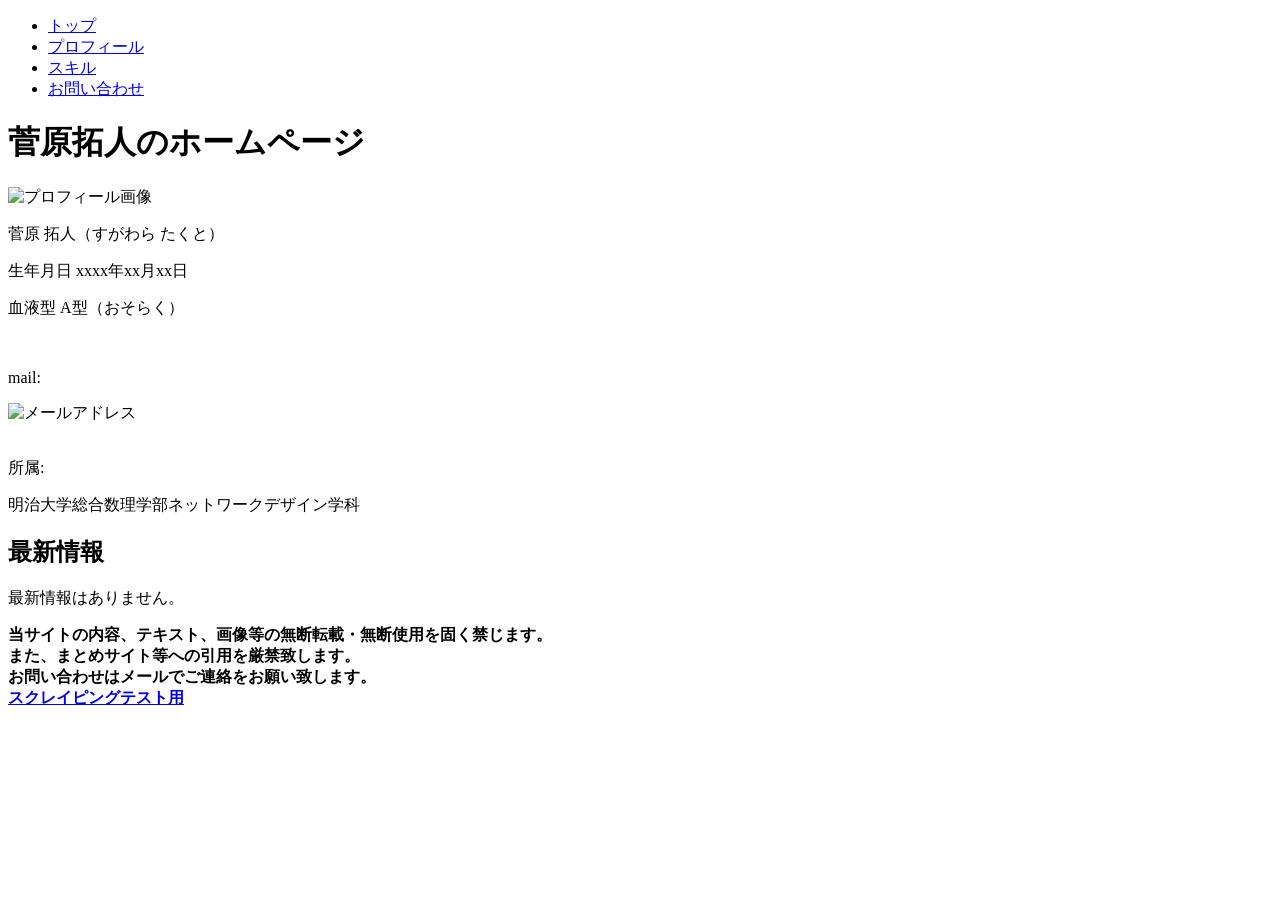
==== index.html @ 459513ca "fix" ====
<!DOCTYPE html>
<html lang="ja">
  <head>
    <meta charset="UTF-8">
    <meta name="viewport" content="width=device-width, initial-scale=1.0">
    <title>菅原拓人のホームページ</title>
    <link rel="stylesheet" href="https://Takuto-Sugawara.github.io/style.css">
    </head>
  <body>
    <main>
      <div class="sidebar">
        <ul>
          <li><a href="https://Takuto-Sugawara.github.io/">トップ</a></li>
          <li><a href="https://Takuto-Sugawara.github.io/profile.html">プロフィール</a></li>
          <li><a href="https://Takuto-Sugawara.github.io/skills.html">スキル</a></li>
          <li><a href="https://Takuto-Sugawara.github.io/contact.html">お問い合わせ</a></li>
        </ul>
      </div>
      <div class="main-contents">
        <div class="main-contents-top">
          <h1>菅原拓人のホームページ</h1>  
        </div>
        <div id="profile-image">
            <img src="https://Takuto-Sugawara.github.io/images/profile.jpg" alt="プロフィール画像">
        </div>
        <div class="profile-summary">
          <p>菅原 拓人（すがわら たくと）</p>
          <p>生年月日 xxxx年xx月xx日</p>
          <p>血液型 A型（おそらく）</p><br>
          <p>mail:</p>
          <div class="email-address-image">
            <img src="https://Takuto-Sugawara.github.io/images/email-address.jpg" alt="メールアドレス">
          </div>
          <br>
          <p>所属:</p>
          <p>明治大学総合数理学部ネットワークデザイン学科</p>     
        </div>  
        <div class="latest-information">
          <h2>最新情報</h2>
          <p>最新情報はありません。</p>
        </div>
        <div class="rights">
          <b>
          当サイトの内容、テキスト、画像等の無断転載・無断使用を固く禁じます。<br>
          また、まとめサイト等への引用を厳禁致します。<br>
          お問い合わせはメールでご連絡をお願い致します。<br>
          </b>
        </div>
        <div class="footer">
          <a href="./scraping_test.html"><b>スクレイピングテスト用</b></a>
        </div>
      </div>
    </main>
  </body>
</html>
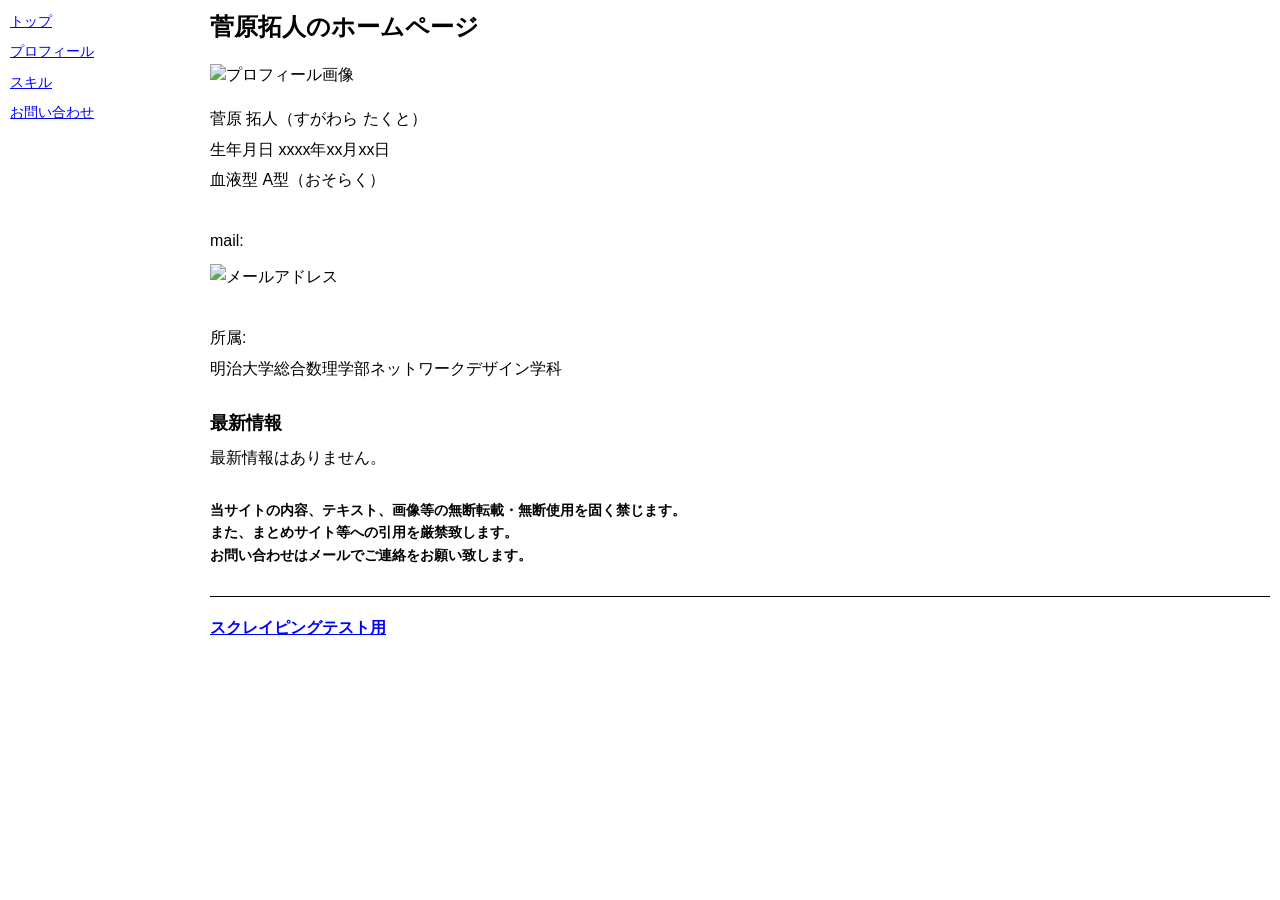
==== commit 901eb906: "fix" ====
--- a/index.html
+++ b/index.html
@@ -4,16 +4,16 @@
     <meta charset="UTF-8">
     <meta name="viewport" content="width=device-width, initial-scale=1.0">
     <title>菅原拓人のホームページ</title>
-    <link rel="stylesheet" href="https://Takuto-Sugawara.github.io/style.css">
+    <link rel="stylesheet" href="./style.css">
     </head>
   <body>
     <main>
       <div class="sidebar">
         <ul>
-          <li><a href="https://Takuto-Sugawara.github.io/">トップ</a></li>
-          <li><a href="https://Takuto-Sugawara.github.io/profile.html">プロフィール</a></li>
-          <li><a href="https://Takuto-Sugawara.github.io/skills.html">スキル</a></li>
-          <li><a href="https://Takuto-Sugawara.github.io/contact.html">お問い合わせ</a></li>
+          <li><a href="./">トップ</a></li>
+          <li><a href="./profile.html">プロフィール</a></li>
+          <li><a href="./skills.html">スキル</a></li>
+          <li><a href="./contact.html">お問い合わせ</a></li>
         </ul>
       </div>
       <div class="main-contents">
@@ -21,7 +21,7 @@
           <h1>菅原拓人のホームページ</h1>  
         </div>
         <div id="profile-image">
-            <img src="https://Takuto-Sugawara.github.io/images/profile.jpg" alt="プロフィール画像">
+            <img src="./images/profile.jpg" alt="プロフィール画像">
         </div>
         <div class="profile-summary">
           <p>菅原 拓人（すがわら たくと）</p>
@@ -29,7 +29,7 @@
           <p>血液型 A型（おそらく）</p><br>
           <p>mail:</p>
           <div class="email-address-image">
-            <img src="https://Takuto-Sugawara.github.io/images/email-address.jpg" alt="メールアドレス">
+            <img src="./images/email-address.jpg" alt="メールアドレス">
           </div>
           <br>
           <p>所属:</p>
--- a/style.css
+++ b/style.css
@@ -0,0 +1,180 @@
+body {
+  background-color: #ffffff;
+  color: #000000;
+  font-family: "MS Pゴシック", "MS PGothic", Osaka, sans-serif;
+  font-size: 16px;
+  margin: 0;
+  padding: 0;
+  line-height: 1.4;
+}
+
+main {
+  display: table;
+  width: 100%;
+  border-collapse: collapse;
+}
+
+.sidebar {
+  display: table-cell;
+  width: 180px;
+  vertical-align: top;
+  padding: 10px;
+  background-color: #ffffff;
+}
+
+.sidebar ul {
+  list-style-type: none;
+  padding: 0;
+  margin: 0;
+}
+
+.sidebar li {
+  margin-bottom: 8px;
+}
+
+.sidebar a {
+  color: #0000ff;
+  text-decoration: underline;
+  font-size: 14px;
+}
+
+.sidebar a:visited {
+  color: #551a8b;
+}
+
+.sidebar a:hover {
+  color: #ff0000;
+}
+
+.main-contents {
+  display: table-cell;
+  vertical-align: top;
+  padding: 10px;
+  background-color: #ffffff;
+}
+
+.main-contents-top {
+  margin-bottom: 20px;
+}
+
+h1 {
+  font-size: 24px;
+  font-weight: bold;
+  margin: 0 0 20px 0;
+  padding: 0;
+  color: #000000;
+}
+
+h2 {
+  font-size: 18px;
+  font-weight: bold;
+  margin: 20px 0 10px 0;
+  padding: 0;
+  color: #000000;
+}
+
+#profile-image {
+  margin: 20px 0;
+}
+
+#profile-image img {
+  max-width: 300px;
+  height: auto;
+  border: none;
+}
+
+.profile-summary {
+  margin: 20px 0;
+  line-height: 1.6;
+}
+
+.profile-summary p {
+  margin: 5px 0;
+  padding: 0;
+}
+
+.email-address-image img {
+  max-width: 250px;
+  height: auto;
+  border: none;
+  margin: 5px 0;
+}
+
+.latest-information {
+  margin: 30px 0;
+}
+
+.latest-information p {
+  margin: 10px 0;
+}
+
+.rights {
+  margin: 30px 0;
+  font-size: 14px;
+  line-height: 1.6;
+}
+
+.rights b {
+  font-weight: bold;
+}
+
+.footer {
+  margin: 20px 0;
+  padding-top: 20px;
+  border-top: 1px solid #000000;
+}
+
+.footer a {
+  color: #0000ff;
+  text-decoration: underline;
+}
+
+.footer a:visited {
+  color: #551a8b;
+}
+
+.footer a:hover {
+  color: #ff0000;
+}
+
+a {
+  color: #0000ff;
+  text-decoration: underline;
+}
+
+a:visited {
+  color: #551a8b;
+}
+
+a:hover {
+  color: #ff0000;
+}
+
+/* レスポンシブ対応（スマホでも見やすく） */
+@media screen and (max-width: 768px) {
+  main {
+    display: block;
+  }
+
+  .sidebar {
+    display: block;
+    width: 100%;
+    border-bottom: 1px solid #000000;
+    padding: 10px;
+  }
+
+  .sidebar ul {
+    display: flex;
+    flex-wrap: wrap;
+    gap: 10px;
+  }
+
+  .main-contents {
+    display: block;
+    width: 100%;
+  }
+
+  #profile-image img {
+    max-width: 100%;
+  }
+}
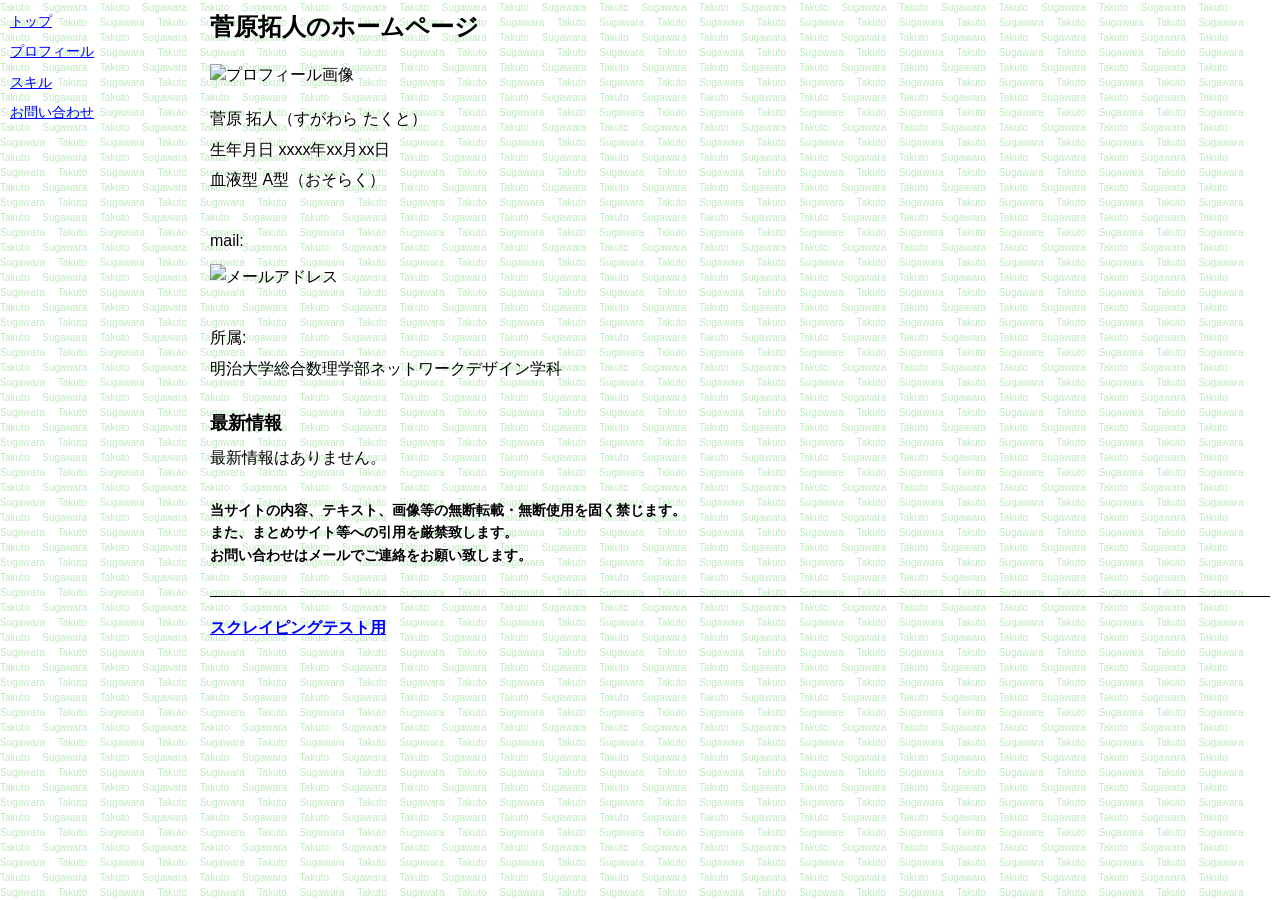
==== commit 55fe77c7: "fix: add background text generation with JavaScript" ====
--- a/index.html
+++ b/index.html
@@ -5,6 +5,7 @@
     <meta name="viewport" content="width=device-width, initial-scale=1.0">
     <title>菅原拓人のホームページ</title>
     <link rel="stylesheet" href="./style.css">
+    <script src="./background.js" defer></script>
     </head>
   <body>
     <main>
--- a/style.css
+++ b/style.css
@@ -6,12 +6,17 @@
   margin: 0;
   padding: 0;
   line-height: 1.4;
+  position: relative;
 }
+
+/* 背景テキストはJavaScriptで生成 */
 
 main {
   display: table;
   width: 100%;
   border-collapse: collapse;
+  position: relative;
+  z-index: 1;
 }
 
 .sidebar {
@@ -19,7 +24,7 @@
   width: 180px;
   vertical-align: top;
   padding: 10px;
-  background-color: #ffffff;
+  background-color: transparent;
 }
 
 .sidebar ul {
@@ -33,24 +38,14 @@
 }
 
 .sidebar a {
-  color: #0000ff;
-  text-decoration: underline;
   font-size: 14px;
-}
-
-.sidebar a:visited {
-  color: #551a8b;
-}
-
-.sidebar a:hover {
-  color: #ff0000;
 }
 
 .main-contents {
   display: table-cell;
   vertical-align: top;
   padding: 10px;
-  background-color: #ffffff;
+  background-color: transparent;
 }
 
 .main-contents-top {
@@ -124,19 +119,6 @@
   border-top: 1px solid #000000;
 }
 
-.footer a {
-  color: #0000ff;
-  text-decoration: underline;
-}
-
-.footer a:visited {
-  color: #551a8b;
-}
-
-.footer a:hover {
-  color: #ff0000;
-}
-
 a {
   color: #0000ff;
   text-decoration: underline;
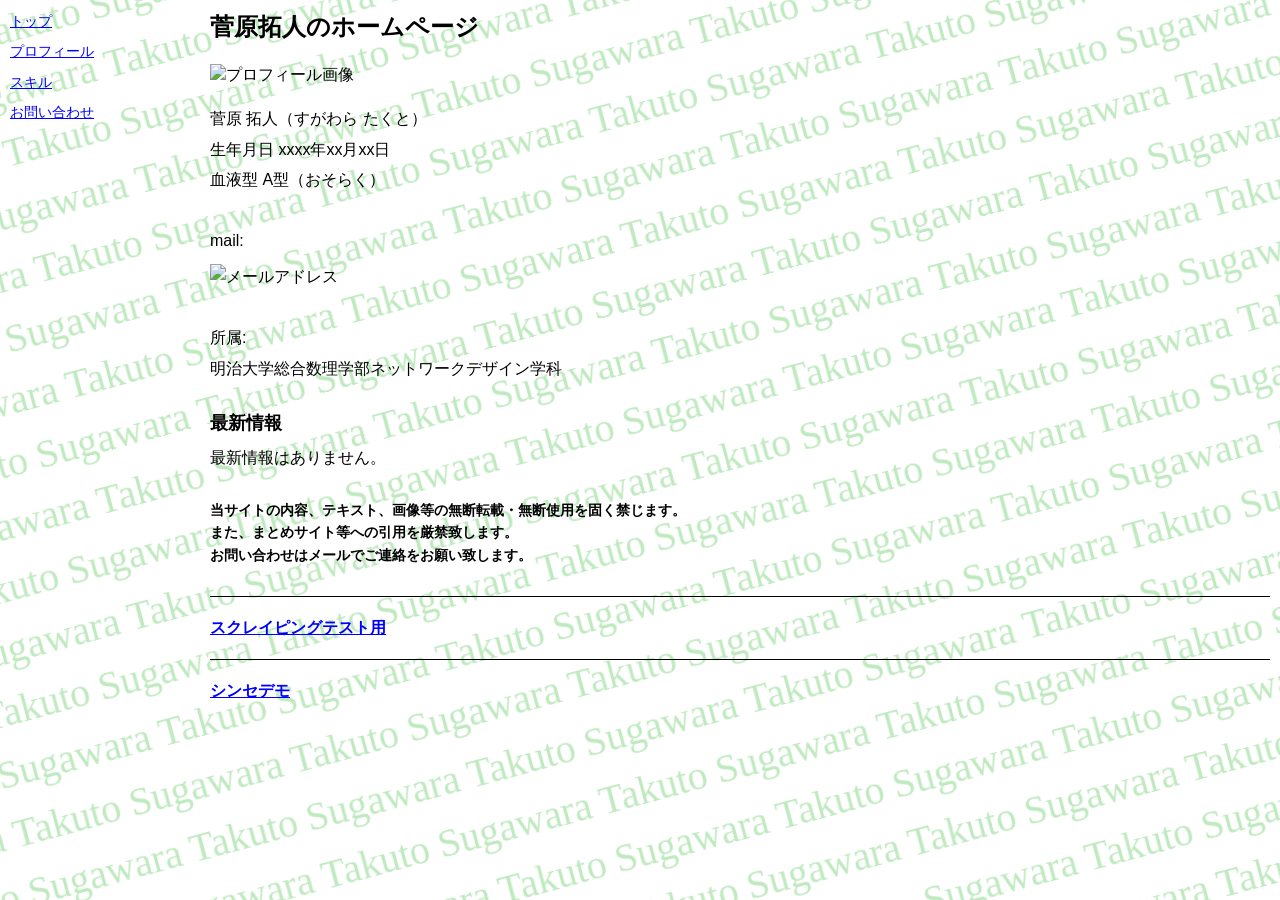
==== commit 798ee7dc: "Add link to synth_demo.html in footer" ====
--- a/index.html
+++ b/index.html
@@ -50,6 +50,9 @@
         <div class="footer">
           <a href="./scraping_test.html"><b>スクレイピングテスト用</b></a>
         </div>
+        <div class="footer">
+          <a href="./synth_demo.html"><b>シンセデモ</b></a>
+        </div>
       </div>
     </main>
   </body>
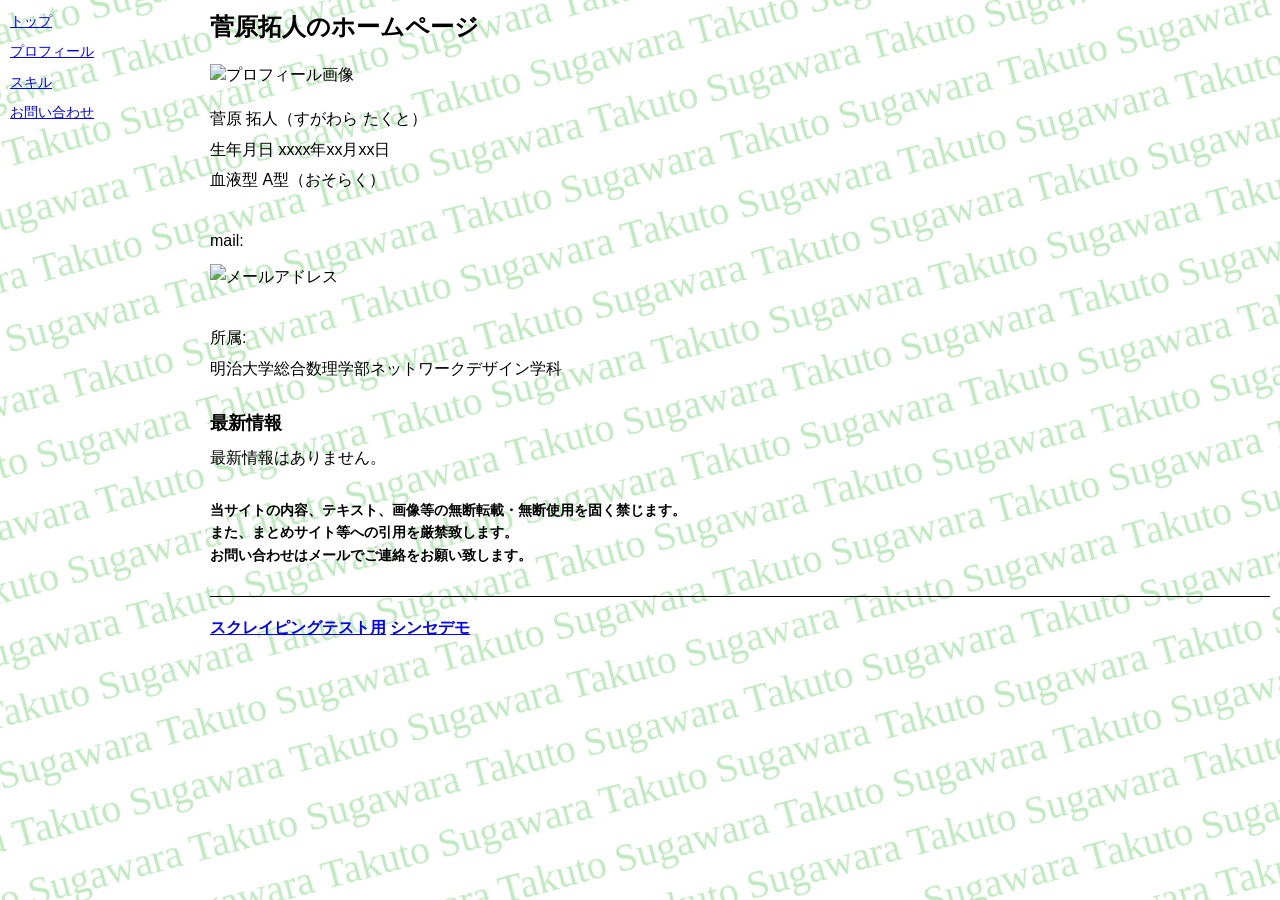
==== commit 2fa79006: "Remove duplicate footer div Removed duplicate footer div from index.html." ====
--- a/index.html
+++ b/index.html
@@ -49,8 +49,6 @@
         </div>
         <div class="footer">
           <a href="./scraping_test.html"><b>スクレイピングテスト用</b></a>
-        </div>
-        <div class="footer">
           <a href="./synth_demo.html"><b>シンセデモ</b></a>
         </div>
       </div>
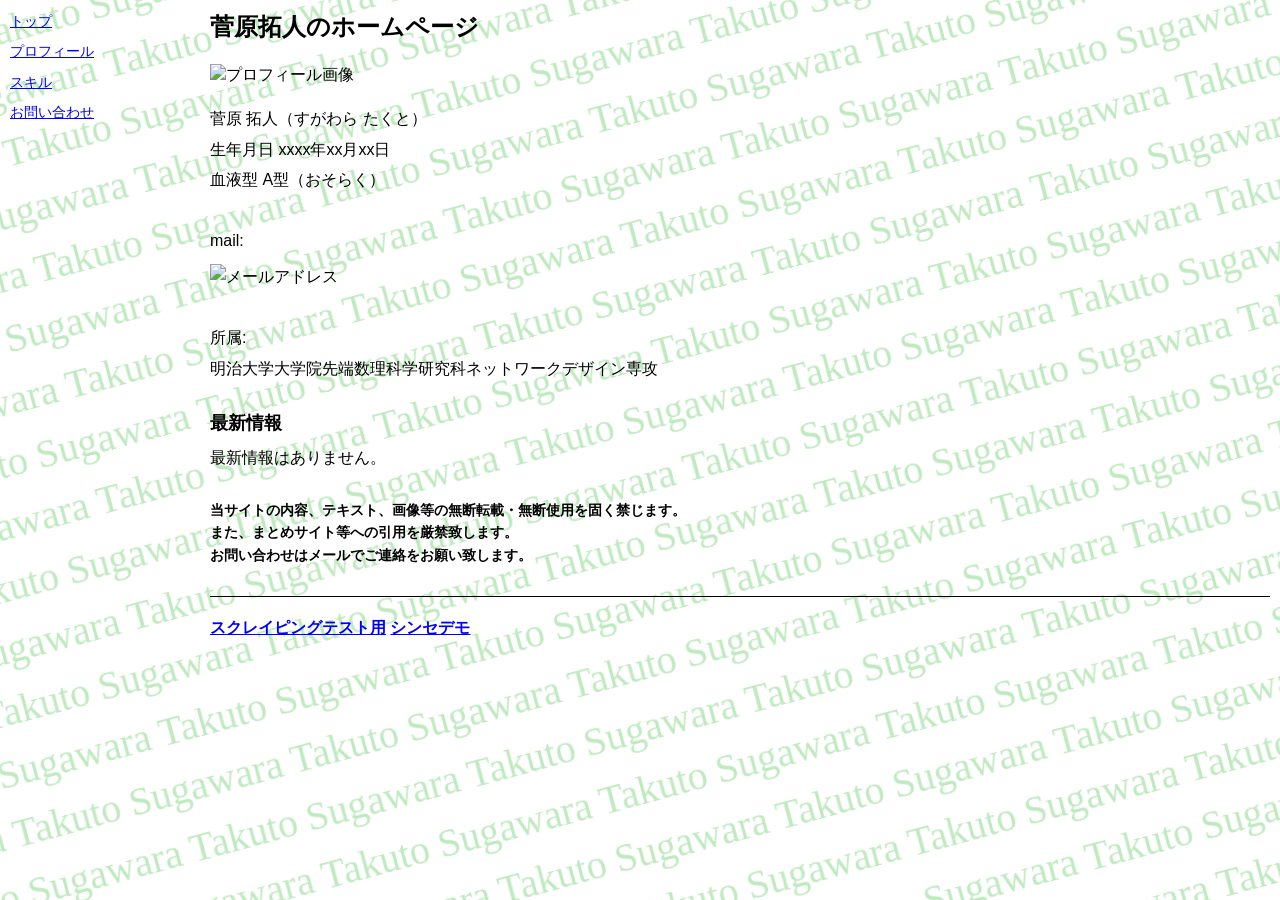
==== commit c20d5927: "Update educational affiliation in profile section" ====
--- a/index.html
+++ b/index.html
@@ -34,7 +34,7 @@
           </div>
           <br>
           <p>所属:</p>
-          <p>明治大学総合数理学部ネットワークデザイン学科</p>     
+          <p>明治大学大学院先端数理科学研究科ネットワークデザイン専攻</p>     
         </div>  
         <div class="latest-information">
           <h2>最新情報</h2>
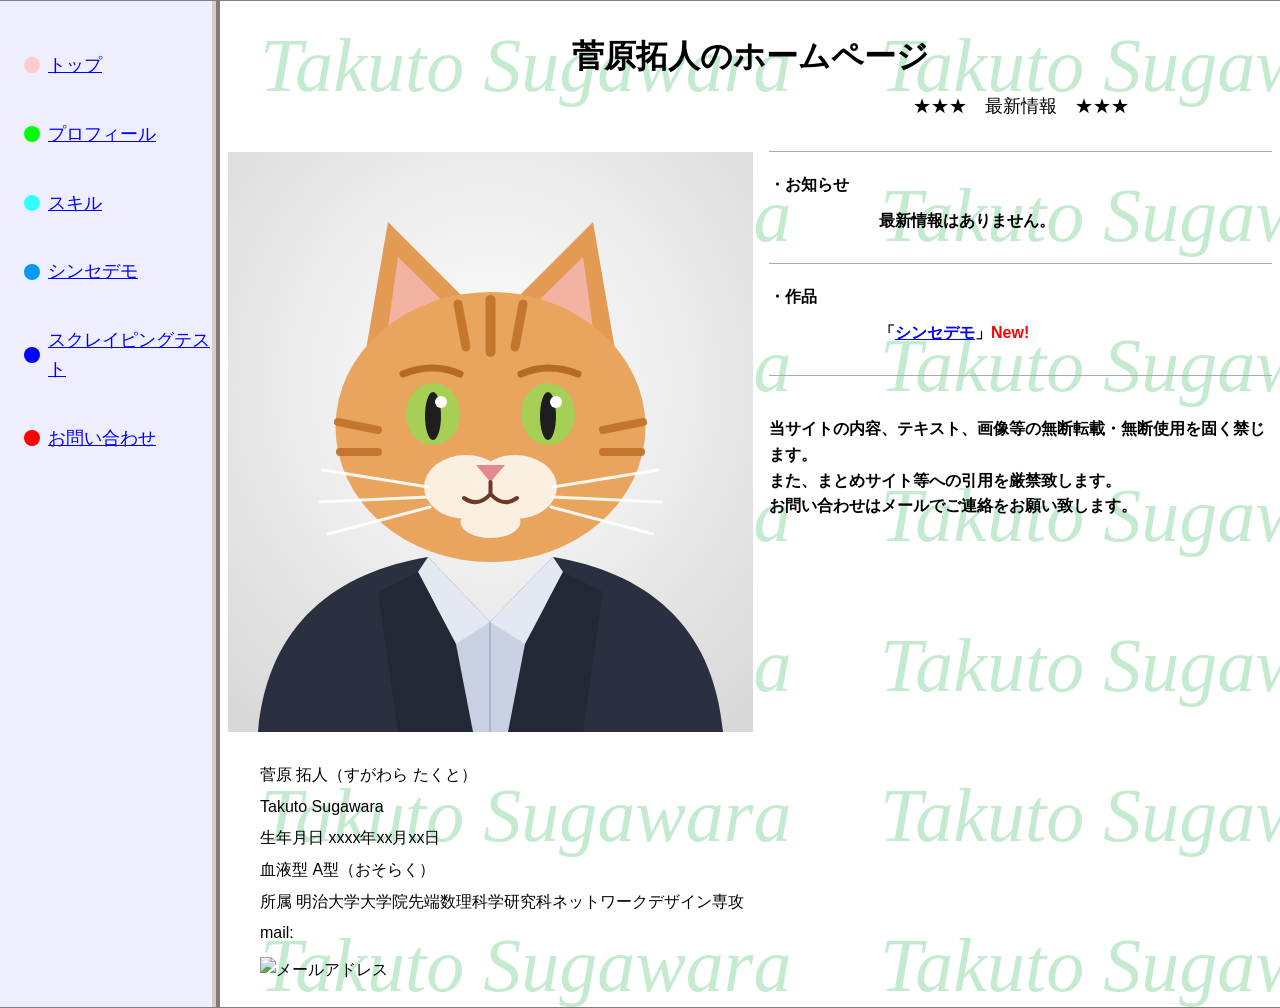
==== commit eab8ef31: "Remove background.js and update index.html to include profile.svg; enhance layout and styles in styl" ====
--- a/index.html
+++ b/index.html
@@ -5,51 +5,61 @@
     <meta name="viewport" content="width=device-width, initial-scale=1.0">
     <title>菅原拓人のホームページ</title>
     <link rel="stylesheet" href="./style.css">
-    <script src="./background.js" defer></script>
     </head>
   <body>
     <main>
       <div class="sidebar">
         <ul>
-          <li><a href="./">トップ</a></li>
-          <li><a href="./profile.html">プロフィール</a></li>
-          <li><a href="./skills.html">スキル</a></li>
-          <li><a href="./contact.html">お問い合わせ</a></li>
+          <li style="--dot: #ffcccc;"><a href="./">トップ</a></li>
+          <li style="--dot: #00ff00;"><a href="./profile.html">プロフィール</a></li>
+          <li style="--dot: #33ffff;"><a href="./skills.html">スキル</a></li>
+          <li style="--dot: #0099ff;"><a href="./synth_demo.html">シンセデモ</a></li>
+          <li style="--dot: #0000ff;"><a href="./scraping_test.html">スクレイピングテスト</a></li>
+          <li style="--dot: #ff0000;"><a href="./contact.html">お問い合わせ</a></li>
         </ul>
       </div>
       <div class="main-contents">
         <div class="main-contents-top">
-          <h1>菅原拓人のホームページ</h1>  
+          <h1>菅原拓人のホームページ</h1>
         </div>
-        <div id="profile-image">
-            <img src="./images/profile.jpg" alt="プロフィール画像">
-        </div>
-        <div class="profile-summary">
-          <p>菅原 拓人（すがわら たくと）</p>
-          <p>生年月日 xxxx年xx月xx日</p>
-          <p>血液型 A型（おそらく）</p><br>
-          <p>mail:</p>
-          <div class="email-address-image">
-            <img src="./images/email-address.jpg" alt="メールアドレス">
+        <div class="columns">
+          <div class="column-left">
+            <div id="profile-image">
+              <img src="./images/profile.svg" width="525" height="580" alt="仮プロフィール画像（猫）">
+            </div>
+            <div class="profile-summary">
+              <p>菅原 拓人（すがわら たくと）</p>
+              <p>Takuto Sugawara</p>
+              <p>生年月日 xxxx年xx月xx日</p>
+              <p>血液型 A型（おそらく）</p>
+              <p>所属 明治大学大学院先端数理科学研究科ネットワークデザイン専攻</p>
+              <p>mail:</p>
+              <div class="email-address-image">
+                <img src="./images/email-address.jpg" alt="メールアドレス">
+              </div>
+            </div>
           </div>
-          <br>
-          <p>所属:</p>
-          <p>明治大学大学院先端数理科学研究科ネットワークデザイン専攻</p>     
-        </div>  
-        <div class="latest-information">
-          <h2>最新情報</h2>
-          <p>最新情報はありません。</p>
-        </div>
-        <div class="rights">
-          <b>
-          当サイトの内容、テキスト、画像等の無断転載・無断使用を固く禁じます。<br>
-          また、まとめサイト等への引用を厳禁致します。<br>
-          お問い合わせはメールでご連絡をお願い致します。<br>
-          </b>
-        </div>
-        <div class="footer">
-          <a href="./scraping_test.html"><b>スクレイピングテスト用</b></a>
-          <a href="./synth_demo.html"><b>シンセデモ</b></a>
+          <div class="column-right">
+            <div class="latest-information">
+              <p class="latest-title">★★★　最新情報　★★★</p>
+              <hr>
+              <p class="category">・お知らせ</p>
+              <div class="item">
+                <p>最新情報はありません。</p>
+              </div>
+              <hr>
+              <p class="category">・作品</p>
+              <div class="item">
+                <p>「<a href="./synth_demo.html">シンセデモ</a>」<span class="new">New!</span></p>
+              </div>
+              <hr>
+            </div>
+            <div class="rights">
+              当サイトの内容、テキスト、画像等の無断転載・無断使用を固く禁じます。<br>
+              また、まとめサイト等への引用を厳禁致します。<br>
+              お問い合わせはメールでご連絡をお願い致します。
+            </div>
+          </div>
         </div>
       </div>
     </main>
--- a/style.css
+++ b/style.css
@@ -1,30 +1,28 @@
 body {
   background-color: #ffffff;
   color: #000000;
-  font-family: "MS Pゴシック", "MS PGothic", Osaka, sans-serif;
+  font-family: "Noto Sans JP", "Hiragino Kaku Gothic ProN", Meiryo, "MS PGothic", sans-serif;
   font-size: 16px;
   margin: 0;
   padding: 0;
-  line-height: 1.4;
-  position: relative;
-}
-
-/* 背景テキストはJavaScriptで生成 */
-
+  line-height: 1.6;
+}
+
+/* 本家のフレーム風レイアウト：左にメニュー、右に本文 */
 main {
-  display: table;
-  width: 100%;
-  border-collapse: collapse;
-  position: relative;
-  z-index: 1;
+  display: flex;
+  min-height: 100vh;
+  border-top: 1px solid #808080;
+  border-bottom: 1px solid #808080;
+  box-sizing: border-box;
 }
 
 .sidebar {
-  display: table-cell;
-  width: 180px;
-  vertical-align: top;
-  padding: 10px;
-  background-color: transparent;
+  flex: 0 0 220px;
+  background-color: #eeeeff;
+  border-right: 8px ridge #d4d0c8;
+  padding: 50px 0 0 24px;
+  box-sizing: border-box;
 }
 
 .sidebar ul {
@@ -34,57 +32,78 @@
 }
 
 .sidebar li {
-  margin-bottom: 8px;
+  display: flex;
+  align-items: center;
+  margin-bottom: 40px;
+}
+
+/* 色付きの丸印（色は各liの --dot で指定） */
+.sidebar li::before {
+  content: "";
+  flex: 0 0 auto;
+  width: 16px;
+  height: 16px;
+  border-radius: 50%;
+  background-color: var(--dot, #0000ff);
+  margin-right: 8px;
 }
 
 .sidebar a {
-  font-size: 14px;
-}
-
+  font-size: 18px;
+}
+
+/* 背景に「Takuto Sugawara」を薄い緑の筆記体で敷き詰める */
 .main-contents {
-  display: table-cell;
-  vertical-align: top;
-  padding: 10px;
-  background-color: transparent;
+  flex: 1;
+  min-width: 0;
+  padding: 0 8px 20px;
+  background-color: #ffffff;
+  background-image: url("data:image/svg+xml,%3Csvg xmlns='http://www.w3.org/2000/svg' width='620' height='150'%3E%3Ctext x='10' y='90' font-family='Times New Roman, Times, serif' font-style='italic' font-size='76' fill='%23c4ead0'%3ETakuto Sugawara%3C/text%3E%3C/svg%3E");
+  background-repeat: repeat;
+  background-position: 30px 0;
 }
 
 .main-contents-top {
-  margin-bottom: 20px;
+  text-align: center;
+  padding: 30px 0 10px;
 }
 
 h1 {
-  font-size: 24px;
+  font-size: 32px;
   font-weight: bold;
-  margin: 0 0 20px 0;
-  padding: 0;
-  color: #000000;
-}
-
-h2 {
-  font-size: 18px;
-  font-weight: bold;
-  margin: 20px 0 10px 0;
-  padding: 0;
-  color: #000000;
-}
-
-#profile-image {
-  margin: 20px 0;
+  margin: 0;
+  padding: 0;
+}
+
+.columns {
+  display: flex;
+  gap: 16px;
+}
+
+.column-left {
+  flex: 0 1 525px;
+  max-width: 525px;
+  padding-top: 60px;
+}
+
+.column-right {
+  flex: 1;
+  min-width: 0;
 }
 
 #profile-image img {
-  max-width: 300px;
+  display: block;
+  width: 100%;
   height: auto;
   border: none;
 }
 
 .profile-summary {
-  margin: 20px 0;
-  line-height: 1.6;
+  margin: 30px 0 0 32px;
 }
 
 .profile-summary p {
-  margin: 5px 0;
+  margin: 0 0 6px;
   padding: 0;
 }
 
@@ -96,27 +115,42 @@
 }
 
 .latest-information {
-  margin: 30px 0;
-}
-
-.latest-information p {
-  margin: 10px 0;
+  font-weight: bold;
+}
+
+.latest-information .latest-title {
+  text-align: center;
+  font-weight: normal;
+  font-size: 18px;
+  margin: 0 0 30px;
+}
+
+.latest-information hr {
+  border: none;
+  border-top: 1px solid #aaaaaa;
+  margin: 20px 0;
+}
+
+.latest-information .category {
+  margin: 0 0 10px;
+}
+
+.latest-information .item {
+  margin: 0 0 30px 110px;
+}
+
+.latest-information .item p {
+  margin: 0;
+}
+
+.new {
+  color: #ff0000;
 }
 
 .rights {
-  margin: 30px 0;
-  font-size: 14px;
+  margin: 40px 0;
+  font-weight: bold;
   line-height: 1.6;
-}
-
-.rights b {
-  font-weight: bold;
-}
-
-.footer {
-  margin: 20px 0;
-  padding-top: 20px;
-  border-top: 1px solid #000000;
 }
 
 a {
@@ -139,24 +173,43 @@
   }
 
   .sidebar {
-    display: block;
-    width: 100%;
-    border-bottom: 1px solid #000000;
-    padding: 10px;
+    border-right: none;
+    border-bottom: 8px ridge #d4d0c8;
+    padding: 16px;
   }
 
   .sidebar ul {
     display: flex;
     flex-wrap: wrap;
-    gap: 10px;
+    gap: 12px 20px;
+  }
+
+  .sidebar li {
+    margin-bottom: 0;
   }
 
   .main-contents {
+    padding: 0 16px 20px;
+  }
+
+  .columns {
     display: block;
-    width: 100%;
-  }
-
-  #profile-image img {
+  }
+
+  .column-left {
     max-width: 100%;
-  }
-}
+    padding-top: 20px;
+  }
+
+  .profile-summary {
+    margin-left: 0;
+  }
+
+  .latest-information {
+    margin-top: 30px;
+  }
+
+  .latest-information .item {
+    margin-left: 40px;
+  }
+}
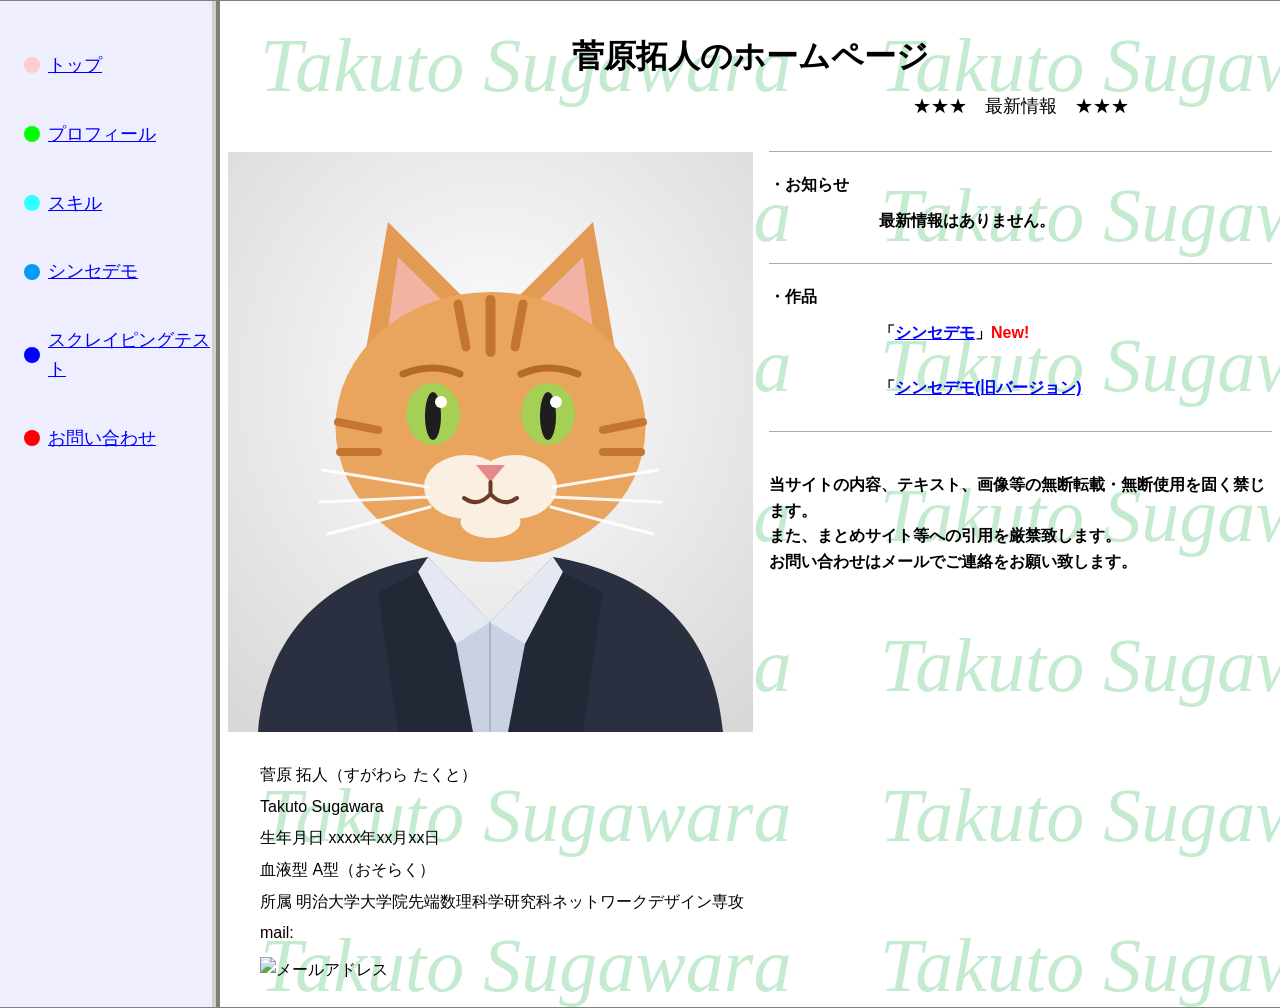
==== commit c30b12dd: "create a new branch dev and add new  synth demo" ====
--- a/index.html
+++ b/index.html
@@ -50,7 +50,10 @@
               <hr>
               <p class="category">・作品</p>
               <div class="item">
-                <p>「<a href="./synth_demo.html">シンセデモ</a>」<span class="new">New!</span></p>
+                <p>「<a href="./synth_demo_new.html">シンセデモ</a>」<span class="new">New!</span></p>
+              </div>
+              <div class="item">
+                <p>「<a href="./synth_demo.html">シンセデモ(旧バージョン)</a></p>
               </div>
               <hr>
             </div>
